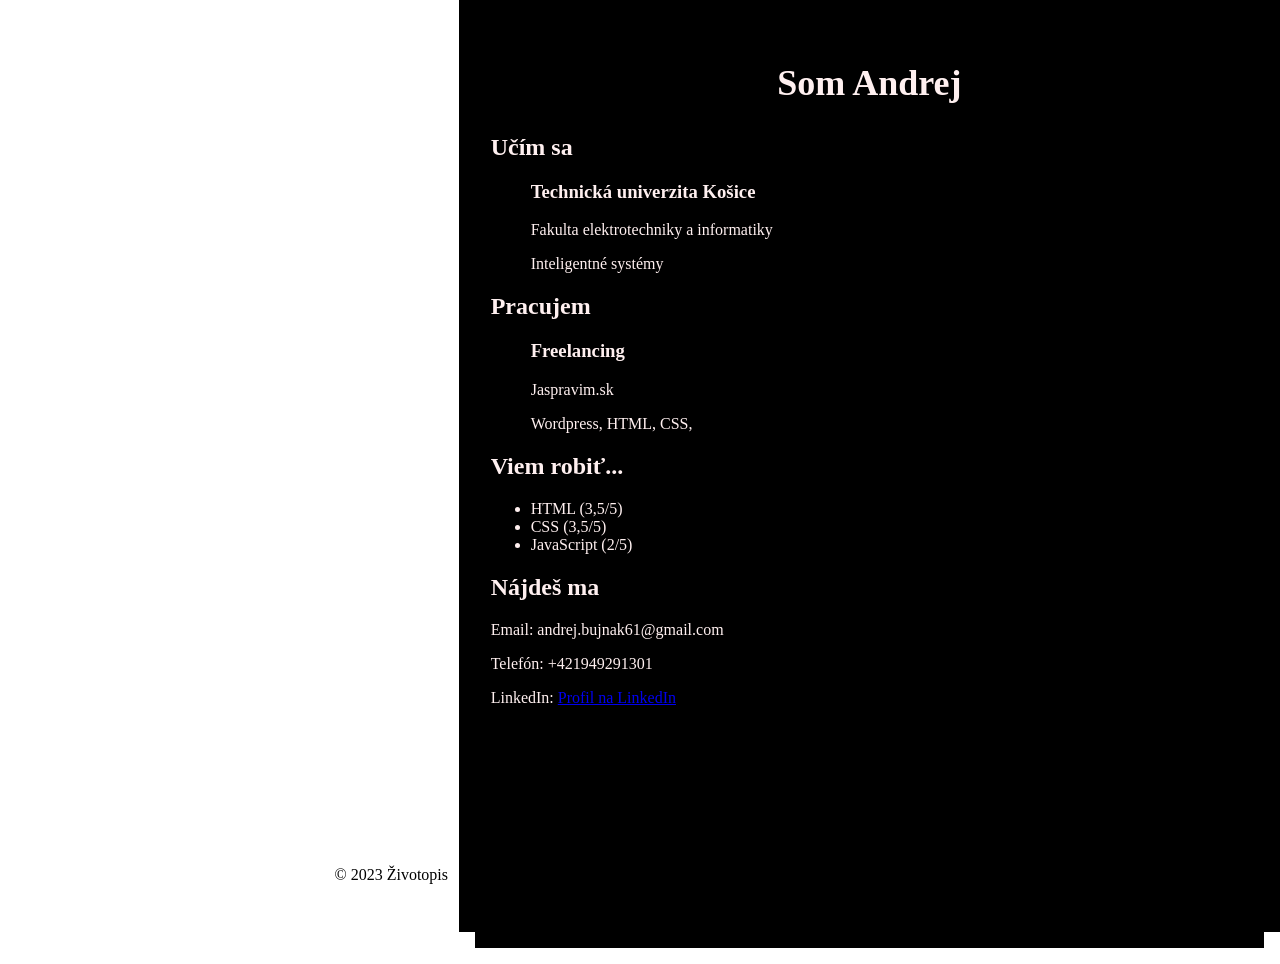
==== index.html @ c3141825 "title update" ====
<!DOCTYPE html>
<html lang="sk">
<head>
    <meta charset="UTF-8">
    <meta name="viewport" content="width=device-width, initial-scale=1.0">
    <link rel="stylesheet" href="styles.css">
    <title>Som Andrej</title>
</head>
<body>
    <div id="container">
        <header>
    
        </header>

        <section id="content">
            <section id="content">
                <section id="about">
                    <h2>Som Andrej</h2>
                </section>
            
                <section id="education">
                    <h2>Učím sa</h2>
                    <ul>
                        
                            <h3>Technická univerzita Košice</h3>
                            <p>Fakulta elektrotechniky a informatiky</p>
                            <p>Inteligentné systémy</p>
                    </ul>
                </section>
            
                <section id="experience">
                    <h2>Pracujem</h2>
                    <ul>
                        
                            <h3>Freelancing</h3>
                            <p>Jaspravim.sk</p>
                            <p>Wordpress, HTML, CSS,
                       
                    </ul>
                </section>
            
                <section id="skills">
                    <h2>Viem robiť...</h2>
                    <ul>
                        <li>HTML (3,5/5)</li>
                        <li>CSS (3,5/5)</li>
                        <li>JavaScript (2/5)</li>
                    </ul>
                </section>
            
                <section id="contact">
                    <h2>Nájdeš ma</h2>
                    <p>Email: andrej.bujnak61@gmail.com</p>
                    <p>Telefón: +421949291301</p>
                    <p>LinkedIn: <a href="https://www.linkedin.com/in/andrej-bujnak-27b421223/" target="_blank">Profil na LinkedIn</a></p>
                </section>
            
            </section>
            
                <footer>
                    <p>&copy; 2023 Životopis</p>
                </footer>
        </section>
    </div>
    
    






</body>
</html>
---- styles.css ----
body {
    font-family: 'Raleway' Helvetica, Arial, sans-serif;
    margin: 0;
    padding: 0;
    height: 100vh;
    overflow: hidden;
}


#container {
    display: flex;
}

header {
    padding: 2em  2em;
    width: 30%;
}

header {
    flex: 1;
    height: 100vh;  
    background-repeat: no-repeat;
    background-image: url(.//images/foto-51.png);
    background-attachment: scroll;
    background-size: 200%;
    background-position: 50% 30%  ;
    
    
}

header h1 {
    font-size: 2.5rem;
}

header p {
    font-size: 1.5rem;
}

#content{
    flex: 2;
    height: 100vh;
    padding: 1rem;
    background-color: rgb(0, 0, 0);
    color: rgb(255, 240, 240);
    
}

footer {
    padding: 0 3em 5em 3em;
    width: 30%;
}

footer {
    bottom: 0;
    left: 0;
    padding: 0 0em 0em 0;
    position: fixed;
    text-align: right;
    width: 35%;
    color: rgb(0, 0, 0);
}

#about{
    text-align: center;
    font-size: 1.5rem;
}
/*

#background-image {
    height: 50vh; 
    background-image: url(.//images/foto-51.jpg);
    background-size: cover;
    background-position: center;
    background-color: #1f1815;
    display: block;
}

#content {
    height: 50vh; 
    padding: 2rem;
    background-color: #fff; 
}

/*
header {
    text-align: center;
    background-image: url(../foto-51.jpg);
    background-color: #007BFF;
    
    color: #fff;
    padding: 2rem 0;
}

header h1 {
    font-size: 3rem;
    margin-bottom: 0.5rem;
}

header p {
    font-size: 1.5rem;
}

section {
    padding: 2rem;
    background-color: #fff;
    margin-bottom: 2rem;
    border-radius: 5px;
    box-shadow: 0 0 10px rgba(0, 0, 0, 0.1);
}

h2 {
    font-size: 2rem;
    color: #333;
    margin-bottom: 1rem;
}

ul {
    list-style: none;
    padding: 0;
}

li {
    margin-bottom: 1rem;
}

a {
    color: #007BFF;
    text-decoration: none;
}

body{
    text-align: right;
}
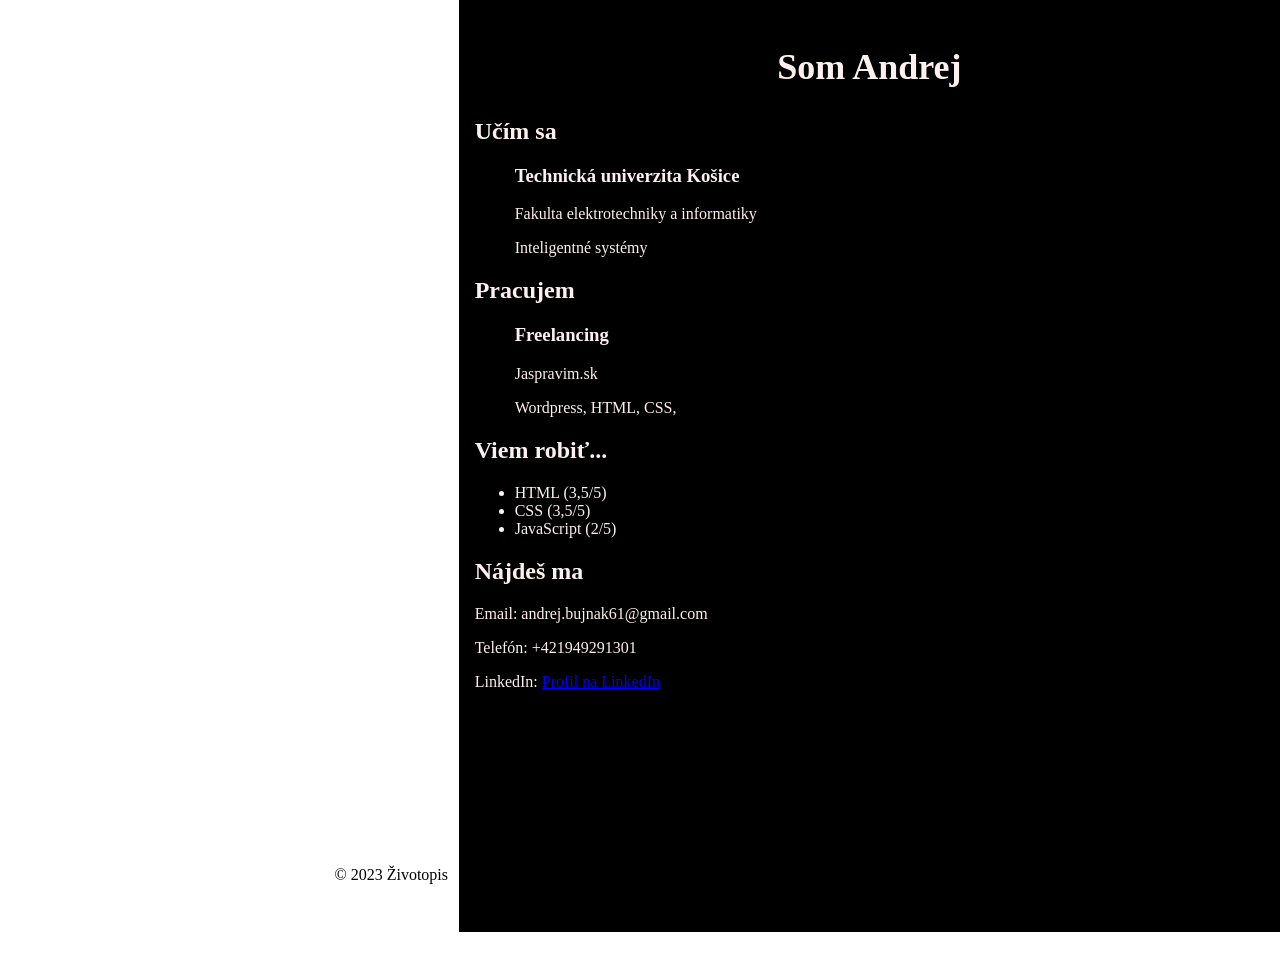
==== commit 1ce20950: "duplicit content" ====
--- a/index.html
+++ b/index.html
@@ -12,7 +12,6 @@
     
         </header>
 
-        <section id="content">
             <section id="content">
                 <section id="about">
                     <h2>Som Andrej</h2>
@@ -60,7 +59,7 @@
                 <footer>
                     <p>&copy; 2023 Životopis</p>
                 </footer>
-        </section>
+        
     </div>
     
     
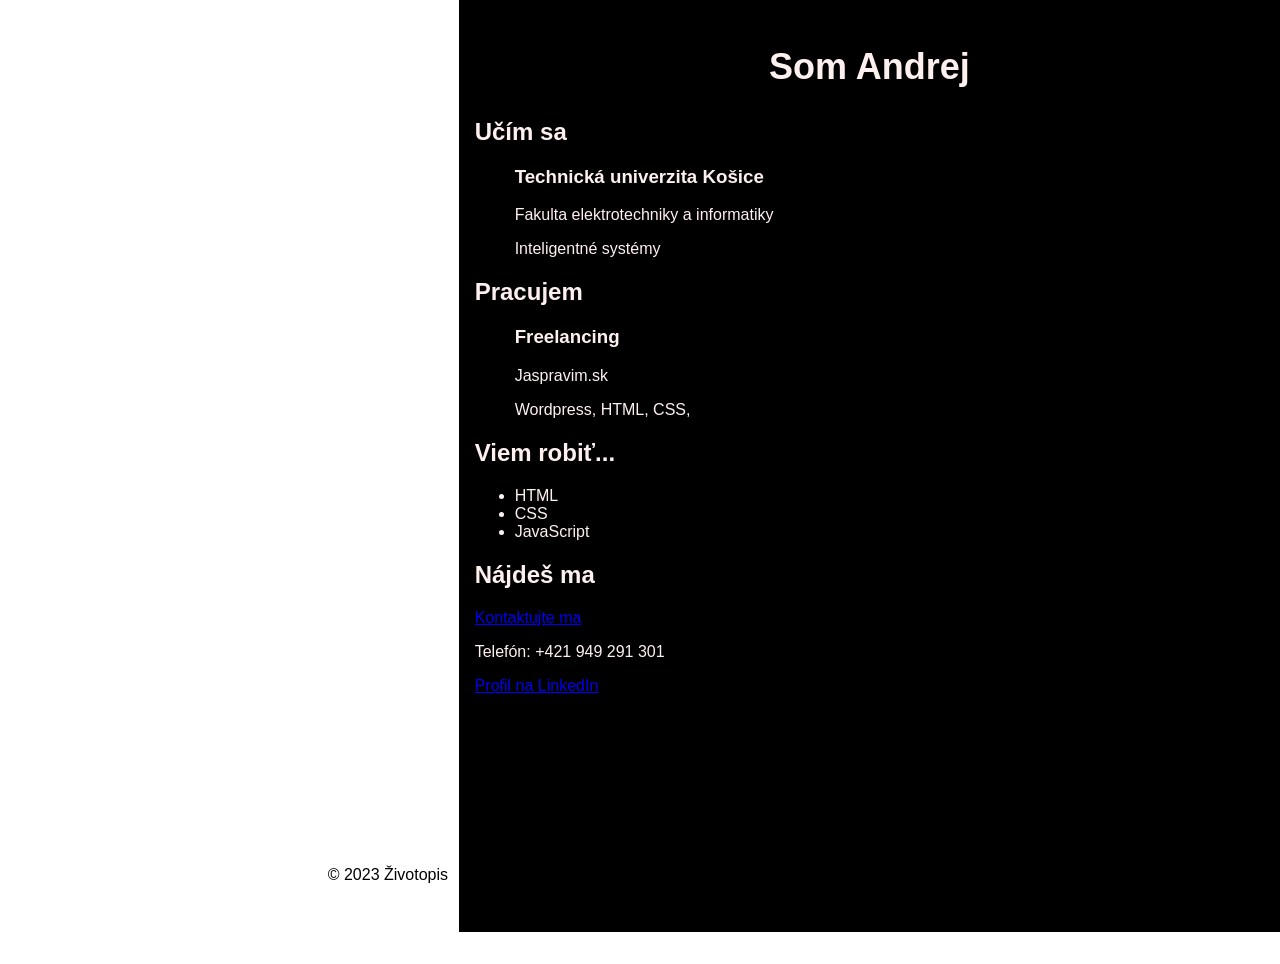
==== commit 96ae6127: "font family - linkovanie" ====
--- a/index.html
+++ b/index.html
@@ -41,17 +41,18 @@
                 <section id="skills">
                     <h2>Viem robiť...</h2>
                     <ul>
-                        <li>HTML (3,5/5)</li>
-                        <li>CSS (3,5/5)</li>
-                        <li>JavaScript (2/5)</li>
+                        <li>HTML</li>                       
+                        <li>CSS</li>
+                        <li>JavaScript</li>
                     </ul>
                 </section>
             
                 <section id="contact">
                     <h2>Nájdeš ma</h2>
-                    <p>Email: andrej.bujnak61@gmail.com</p>
-                    <p>Telefón: +421949291301</p>
-                    <p>LinkedIn: <a href="https://www.linkedin.com/in/andrej-bujnak-27b421223/" target="_blank">Profil na LinkedIn</a></p>
+                    <a href="mailto:andrej.bujnak61@gmail.com">Kontaktujte ma</a>
+
+                    <p>Telefón: +421 949 291 301</p>
+                    <a href="https://www.linkedin.com/in/andrej-bujnak-27b421223/" target="_blank">Profil na LinkedIn</a>
                 </section>
             
             </section>
--- a/styles.css
+++ b/styles.css
@@ -1,6 +1,6 @@
 
 body {
-    font-family: 'Raleway' Helvetica, Arial, sans-serif;
+    font-family: 'Franklin Gothic Medium', 'Arial Narrow', Arial, sans-serif;
     margin: 0;
     padding: 0;
     height: 100vh;
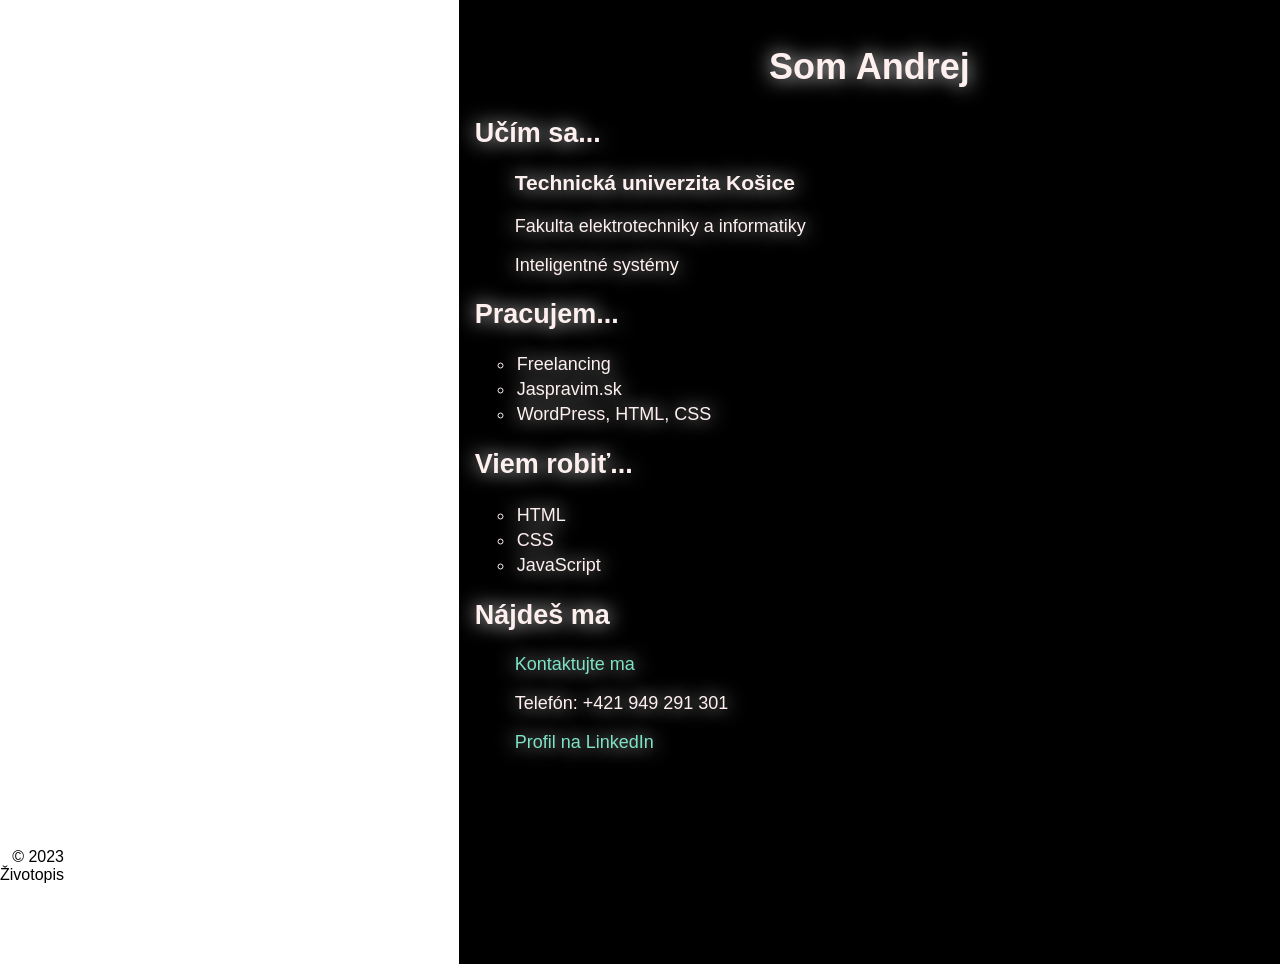
==== commit e930545b: "responzivita pokus prvý" ====
--- a/index.html
+++ b/index.html
@@ -18,7 +18,7 @@
                 </section>
             
                 <section id="education">
-                    <h2>Učím sa</h2>
+                    <h2>Učím sa...</h2>
                     <ul>
                         
                             <h3>Technická univerzita Košice</h3>
@@ -28,13 +28,11 @@
                 </section>
             
                 <section id="experience">
-                    <h2>Pracujem</h2>
+                    <h2>Pracujem...</h2>
                     <ul>
-                        
-                            <h3>Freelancing</h3>
-                            <p>Jaspravim.sk</p>
-                            <p>Wordpress, HTML, CSS,
-                       
+                        <li>Freelancing</li>
+                        <li>Jaspravim.sk</li>
+                        <li>WordPress, HTML, CSS</li>
                     </ul>
                 </section>
             
@@ -48,11 +46,14 @@
                 </section>
             
                 <section id="contact">
+                    
                     <h2>Nájdeš ma</h2>
-                    <a href="mailto:andrej.bujnak61@gmail.com">Kontaktujte ma</a>
+                    <ul>
+                        <a href="mailto:andrej.bujnak61@gmail.com">Kontaktujte ma</a>
 
-                    <p>Telefón: +421 949 291 301</p>
-                    <a href="https://www.linkedin.com/in/andrej-bujnak-27b421223/" target="_blank">Profil na LinkedIn</a>
+                        <p>Telefón: +421 949 291 301</p>
+                        <a href="https://www.linkedin.com/in/andrej-bujnak-27b421223/" target="_blank">Profil na LinkedIn</a>
+                    </ul>
                 </section>
             
             </section>
--- a/styles.css
+++ b/styles.css
@@ -3,13 +3,23 @@
     font-family: 'Franklin Gothic Medium', 'Arial Narrow', Arial, sans-serif;
     margin: 0;
     padding: 0;
-    height: 100vh;
-    overflow: hidden;
+    height: auto;
+    overflow: auto;
 }
 
 
+a{
+    color: rgb(126, 227, 197);
+    text-decoration: double;
+}
+
+a:hover{
+    color: rgb(255, 255, 255);
+    zoom: 102%;
+}
 #container {
     display: flex;
+    
 }
 
 header {
@@ -39,15 +49,17 @@
 
 #content{
     flex: 2;
-    height: 100vh;
+    height: auto;
     padding: 1rem;
     background-color: rgb(0, 0, 0);
     color: rgb(255, 240, 240);
+    text-shadow:0 0 20px rgb(255, 255, 255);
+    font-size: 18px;
     
 }
 
 footer {
-    padding: 0 3em 5em 3em;
+    padding: 0 3em 15em 10em;
     width: 30%;
 }
 
@@ -55,9 +67,9 @@
     bottom: 0;
     left: 0;
     padding: 0 0em 0em 0;
-    position: fixed;
+    position: absolute;
     text-align: right;
-    width: 35%;
+    width: 5%;
     color: rgb(0, 0, 0);
 }
 
@@ -65,6 +77,57 @@
     text-align: center;
     font-size: 1.5rem;
 }
+
+li{
+    list-style-type: circle;
+    padding: 2px;
+}
+
+@media (max-width: 768px) {
+    
+
+    #container{
+        flex-direction: column;
+        flex: none;
+       
+    }
+
+    header{
+        display: none;
+    }
+    
+    #content{
+        height: 100%;
+        background-image: url(./images/foto-51.png);
+        background-repeat: no-repeat;
+        background-size: cover;
+        background-position: center 0;
+        background-attachment: fixed;
+        color: rgb(0, 0, 0);
+        text-shadow: 2px 2px 5px rgb(255, 255, 255);
+    }
+
+    a{
+        color: rgb(1, 68, 167);
+        text-decoration: double;
+    }
+    
+    a:hover{
+        color: rgb(105, 11, 11);
+        zoom: 102%;
+    }
+
+    footer{
+        position: fixed;
+        color: rgb(0, 0, 0);
+        width: 20%;
+        text-align: right;
+
+    }
+
+
+}
+
 /*
 
 #background-image {
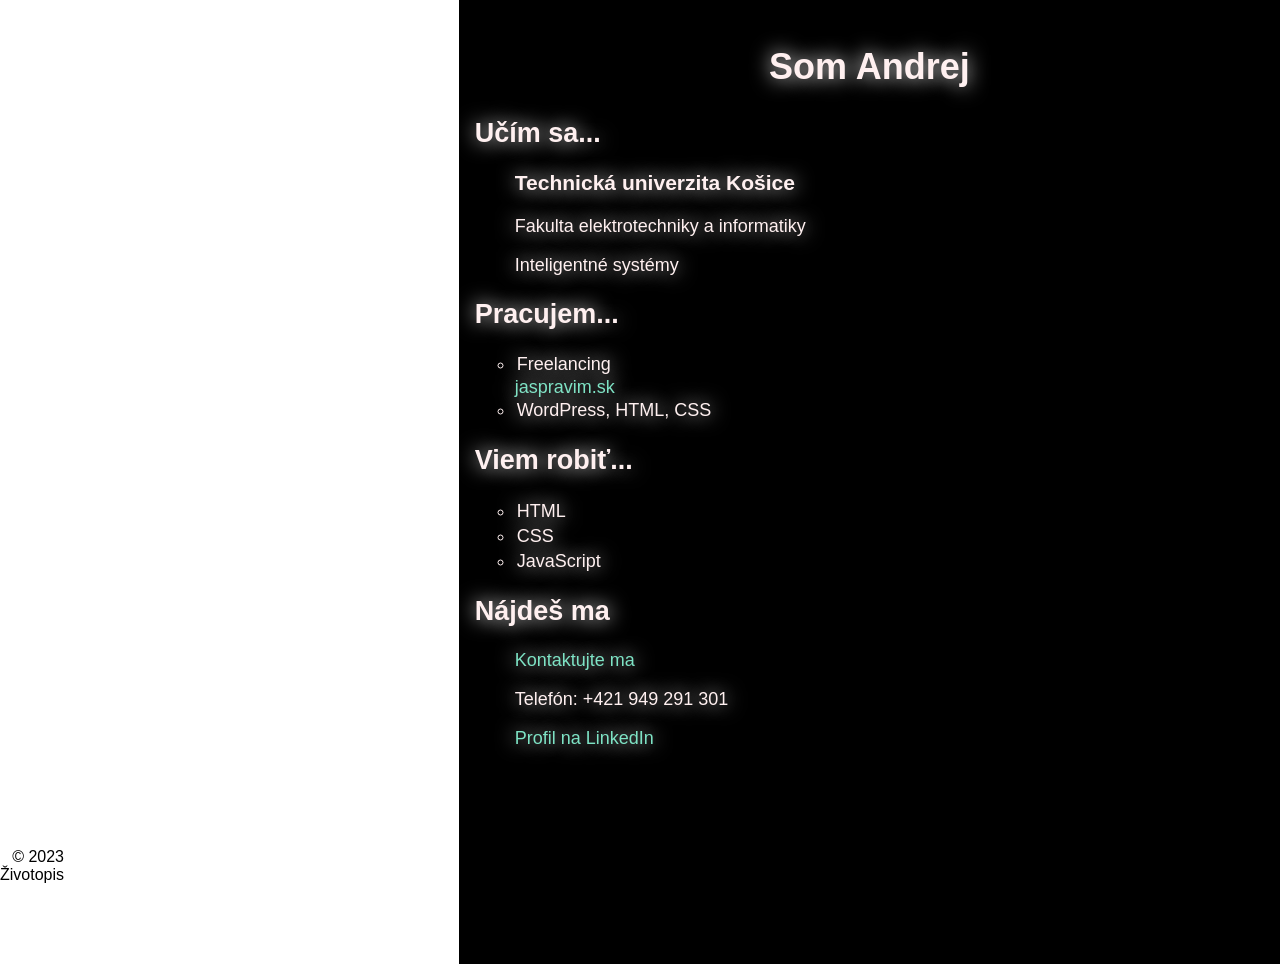
==== commit 5afc1160: "linkovanie" ====
--- a/index.html
+++ b/index.html
@@ -5,6 +5,10 @@
     <meta name="viewport" content="width=device-width, initial-scale=1.0">
     <link rel="stylesheet" href="styles.css">
     <title>Som Andrej</title>
+    <link rel="apple-touch-icon" sizes="180x180" href="./favicon/apple-touch-icon.png">
+    <link rel="icon" type="image/png" sizes="32x32" href="./favicon/favicon-32x32.png">
+    <link rel="icon" type="image/png" sizes="16x16" href="./favicon/favicon-16x16.png">
+    <link rel="manifest" href="./favicon/site.webmanifest">
 </head>
 <body>
     <div id="container">
@@ -31,7 +35,7 @@
                     <h2>Pracujem...</h2>
                     <ul>
                         <li>Freelancing</li>
-                        <li>Jaspravim.sk</li>
+                        <a href="https://www.jaspravim.sk/" target="_blank">jaspravim.sk</a>
                         <li>WordPress, HTML, CSS</li>
                     </ul>
                 </section>
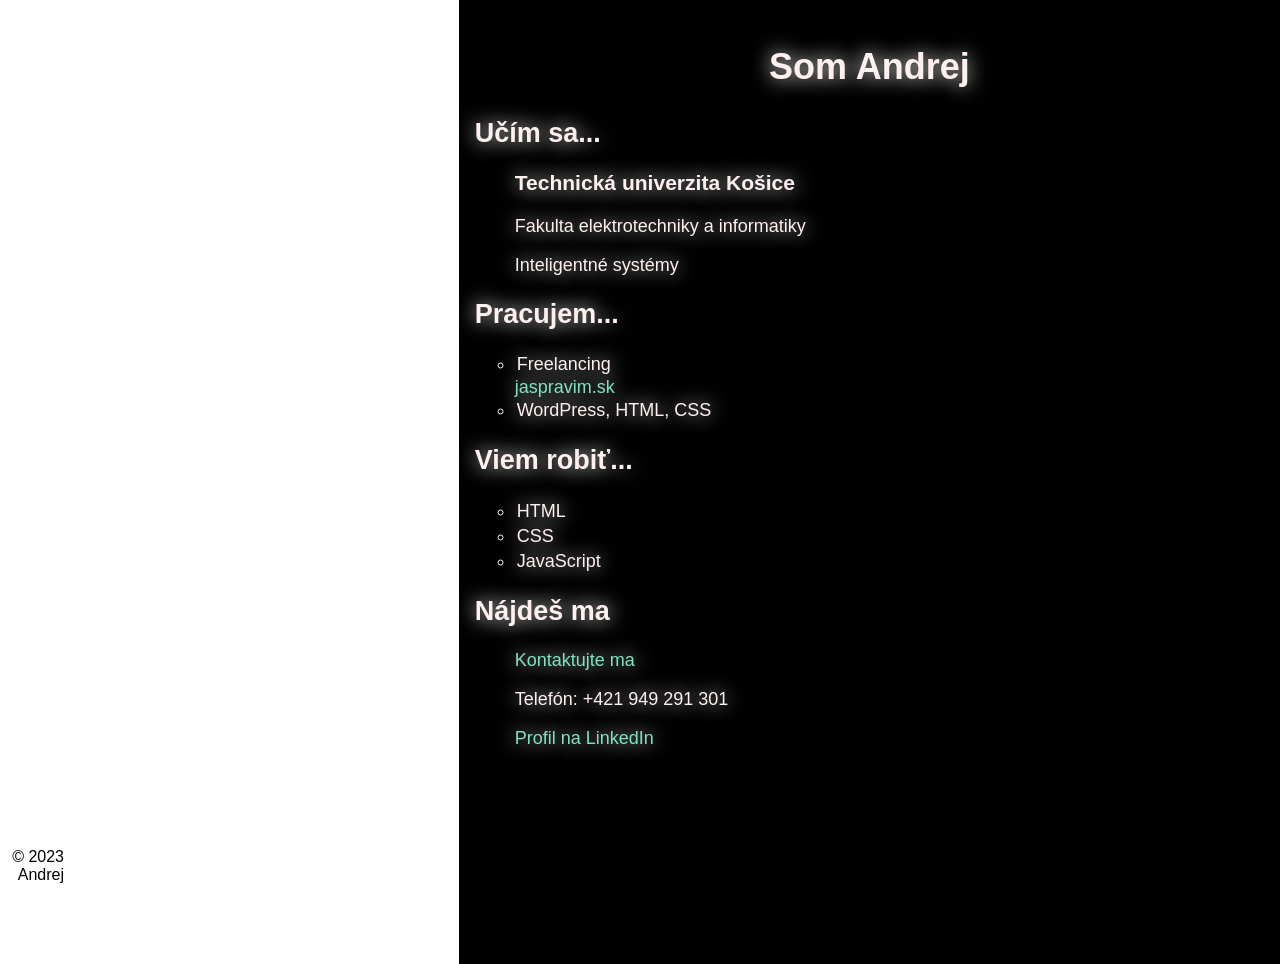
==== commit 65b89f57: "footer" ====
--- a/index.html
+++ b/index.html
@@ -35,7 +35,7 @@
                     <h2>Pracujem...</h2>
                     <ul>
                         <li>Freelancing</li>
-                        <a href="https://www.jaspravim.sk/" target="_blank">jaspravim.sk</a>
+                        <a href="https://www.jaspravim.sk/profil/agio11" target="_blank">jaspravim.sk</a>
                         <li>WordPress, HTML, CSS</li>
                     </ul>
                 </section>
@@ -63,7 +63,7 @@
             </section>
             
                 <footer>
-                    <p>&copy; 2023 Životopis</p>
+                    <p>&copy; 2023 Andrej</p>
                 </footer>
         
     </div>
